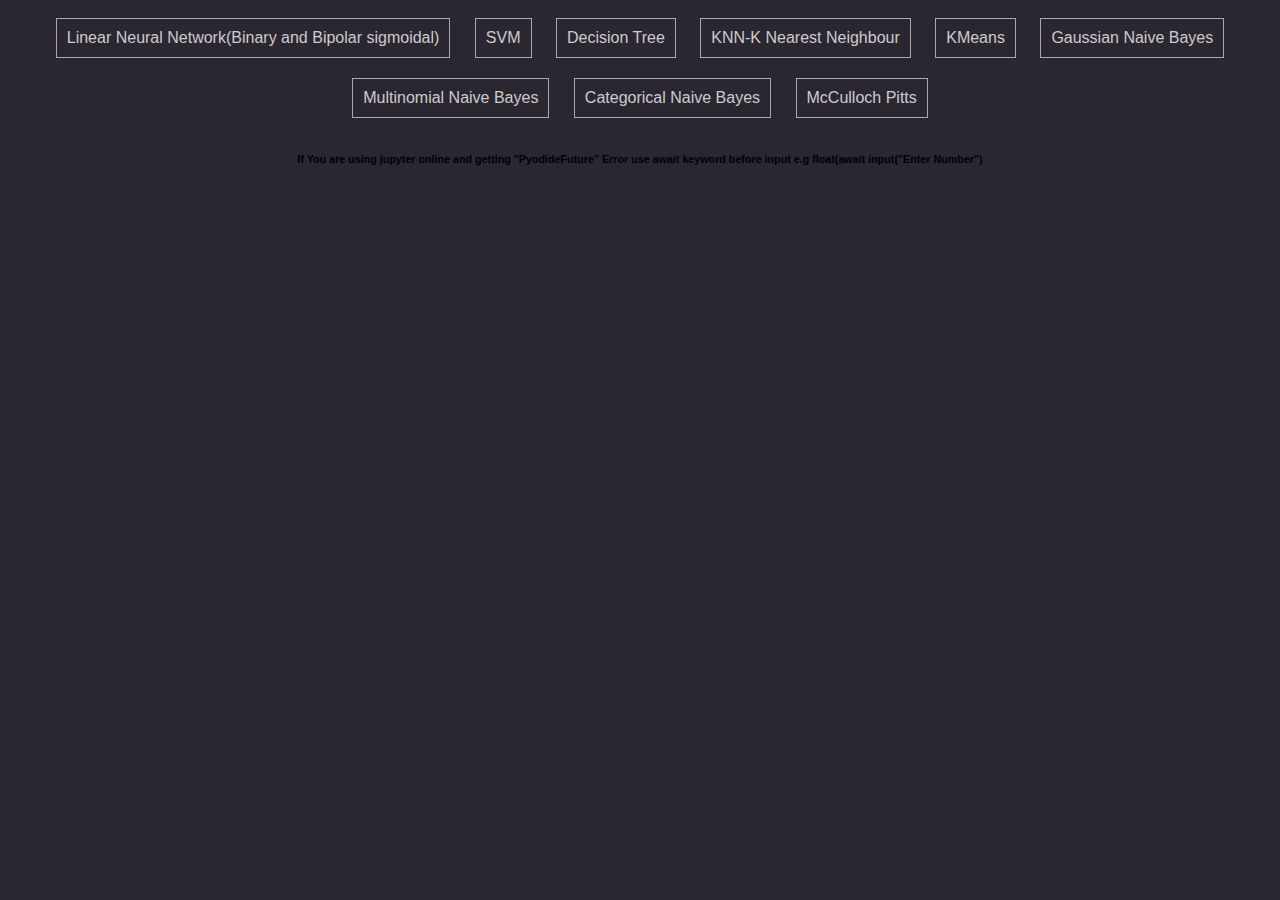
==== CHADS/index.html @ 2d562f61 "Update index.html" ====
<!DOCTYPE html>
<html lang="en">

<head>
    <meta charset="UTF-8">
    <meta name="viewport" content="width=device-width, initial-scale=1.0">
    <title>Copy Text Buttons</title>
    <style>
        button {
            margin: 5px;
        }

        body {
            background-color: #2B2730;
            /* background-image: url("https://raw.githubusercontent.com/hel0118/sukuna/main/jujutsu-kaisen-sukuna-uhdpaper.com-4K-7.3063.jpg"); */
            background-size: 100% auto;
            /* Center the background image */
            font-family: Arial, sans-serif;
            text-align: center; 
            transition: 1s ease-in-out;
        }

        /* @media only screen and (max-width: 600px) {

            /* Adjust properties for screens with a maximum width of 600px (adjust as needed
            body {
                /* background-image: url("https://raw.githubusercontent.com/hel0118/sukuna/main/real_esrgan_Zoro.jpg"); 
                background-size: 135%;
                /* Auto size for smaller screens 
                background-position: top;
                /* Center the background image, crop from top 
            }
        } 
        */


        button {
            color: #ccc;
            margin: 10px;
            padding: 10px;
            font-size: 16px;
            background-color: #dddddd00;
            /* Light gray button background */
            border: 1px solid #aaa;
            /* Dark gray border */
            cursor: pointer;
            transition: 500ms ease-in-out;
        }

        button:hover {
            color: darkslategrey;
            background-color: #ccc;
            /* Slightly darker background on hover */
        }
    </style>
</head>

<body>

    <button onclick="copyText(text1)">Linear Neural Network(Binary and Bipolar sigmoidal)</button>
    <button onclick="copyText(text2)">SVM</button>
    <button onclick="copyText(text3)">Decision Tree</button>
    <button onclick="copyText(text4)">KNN-K Nearest Neighbour</button>
    <button onclick="copyText(text5)">KMeans</button>
    <button onclick="copyText(GaussianNB)">Gaussian Naive Bayes</button>
    <button onclick="copyText(MultinomialNB)">Multinomial Naive Bayes</button>
    <button onclick="copyText(CategoricalNB)">Categorical Naive Bayes</button>
    <button onclick="copyText(text9)">McCulloch Pitts</button>
    <p id="copiedMsg"></p>
    <h6>If You are using jupyter online and getting "PyodideFuture" Error use await keyword before input e.g float(await input("Enter Number")</h6>
    <script>
        var text1 = `
x=float(input("Enter value of x:"))
w=float(input("Enter value of w:"))
b=float(input("Enter value of b:"))
net = int(w*x+b)
if(net<0):
    out=0
elif((net>=0)&(net<=1)):
    out=net
else:
    out=1
print("net=",net)
print("output=",out)


#number of elements as input
n = int(input("Enter number of elements:"))

print("Enter the inputs:")
inputs= [] #creating an empty list for inputs
#iternating till the range
for i in range(0,n):
    ele = float(input())
    inputs.append(ele) #adding the element
print(inputs)


print("Enter the weights:")
weights= [] #creating an empty list for inputs
#iternating till the range
for i in range(0,n):
    ele = float(input())
    weights.append(ele) #adding the element
print(weights)


print("The net input can be calculated as Yin = x1w1 + x2w2 + x3w3")
# In[4]
Yin= []
for i in range(0,n):
    Yin.append(inputs[i]*weights[i])
sum = round(sum(Yin),3)
print(sum)

if(sum<0):
    out=0
elif(sum>=0&sum<=1):
    out=net
else:
    out=1
print(out)`;

        var text2 = `
import pandas as pd
import numpy as  np
import seaborn as sns
from sklearn.model_selection import train_test_split,cross_val_score,cross_val_predict
from sklearn import svm
from sklearn.svm import SVC,LinearSVC
from sklearn.metrics import confusion_matrix,accuracy_score,classification_report

pd.set_option('display.max_rows',1000) #optional
pd.set_option('display.max_columns',1000) #optional
pd.set_option('display.width',1000) #optional

data = pd.read_csv('diabetes.csv')

data.head(5)

data.tail(5)

data.shape

data.describe()

x = data.drop('Outcome',axis=1)
y = data['Outcome']

xtrain = x.iloc[:600]
xtest = x.iloc[600:]
ytrain = y[:600]
ytest = y[600:]

print("xtrain Shape: ",xtrain.shape)
print("xtest Shape: ",xtest.shape)
print("ytrain Shape: ",ytrain.shape)
print("ytest Shape: ",ytest.shape)

svcobj = SVC(kernel="linear").fit(xtrain,ytrain)

svcobj

svcobj.C

ypred = svcobj.predict(xtest)

cm = confusion_matrix(ytest,ypred)

print(cm)
`;
        var text3 = `
import pandas as pd
from sklearn.preprocessing import LabelEncoder
from sklearn import tree

dataTable = pd.read_csv("PlayTennis.csv")
dataTable

dataTable.shape

dataTable.describe()

dataTable.dtypes

dataTable.head(5)

dataTable.tail(5)

dataTable.columns

Le = LabelEncoder()
dataTable['Outlook'] = Le.fit_transform(dataTable ['Outlook'])
dataTable['Temperature'] = Le.fit_transform (dataTable ['Temperature'])
dataTable['Humidity'] = Le.fit_transform(dataTable['Humidity'])
dataTable['Wind'] = Le.fit_transform (dataTable ['Wind'])
dataTable['Play Tennis'] = Le.fit_transform (dataTable['Play Tennis'])
dataTable

y = dataTable['Play Tennis']
x = dataTable.drop(['Play Tennis'], axis=1)
x.dtypes

clf = tree.DecisionTreeClassifier(criterion = 'entropy')
clf = clf.fit(x,y)
tree.plot_tree(clf)`;

        var text4 = `
import numpy as np
import pandas as pd
import matplotlib.pyplot as plt
from sklearn.neighbors import KNeighborsClassifier
from sklearn.model_selection import train_test_split
from sklearn.metrics import confusion_matrix
from sklearn.metrics import roc_curve
from sklearn.metrics import classification_report

df = pd.read_csv("diabetes.csv")
df.head()

x = df.drop('Outcome',axis=1).values
y = df['Outcome'].values

x_train,x_test,y_train,y_test = train_test_split(x,y,test_size = 0.4,random_state = 42)

neighbors = np.arange(1,9)
train_accuracy = np.empty(len(neighbors))
test_accuracy = np.empty(len(neighbors))

for i,k in enumerate(neighbors):
  knn = KNeighborsClassifier(n_neighbors= k)
  knn.fit(x_train,y_train)
  train_accuracy[i] = knn.score(x_train,y_train)
  test_accuracy[i] =    knn.score(x_test,y_test)

plt.title('k-NN Varying number of neighbors')
plt.plot(neighbors,test_accuracy,label='Testing Accuracy')
plt.plot(neighbors,train_accuracy,label='Training Accuracy')
plt.legend()
plt.xlabel('Number of neighbors')
plt.ylabel('Accuracy')
plt.show()

knn= KNeighborsClassifier(n_neighbors=7)

knn.fit(x_train,y_train)
KNeighborsClassifier(n_neighbors=7)

knn.score(x_test,y_test)

y_pred = knn.predict(x_test)

confusion_matrix(y_test,y_pred)

print(classification_report(y_test,y_pred))

y_pred_proba = knn.predict_proba (x_test)[:,1]

fpr, tpr, thresholds = roc_curve (y_test, y_pred_proba)

plt.plot([0,1],[0,1], 'k--')
plt.plot(fpr, tpr, label='Knn')
plt.xlabel('fpr')
plt.ylabel('tpr')
plt.title('Knn(n_neighbors=7) ROC curve')
plt.show()

from sklearn.metrics import roc_auc_score
roc_auc_score
(y_test,y_pred_proba)

from sklearn.model_selection import GridSearchCV
param_grid = {'n_neighbors': np.arange(1,50)}

knn = KNeighborsClassifier()
knn_cv= GridSearchCV (knn, param_grid,cv=5)
knn_cv.fit(x,y)

knn_cv.best_params_

knn_cv.best_score_`;

        var text5 = `
# **Kmean New**

import pandas as pd
from sklearn.cluster import KMeans
from sklearn.model_selection import train_test_split
from sklearn import preprocessing
import seaborn as sns
from sklearn.metrics import silhouette_score
import warnings

#select only longitude,latitude and median house value
homeData = pd.read_csv("/content/housing.csv", usecols = ['longitude','latitude','median_house_value'])
homeData.head(5)

#display the map with the help of longitude and latitude
sns.scatterplot(homeData,x = 'longitude',y = 'latitude',hue = 'median_house_value')

Xtrain,Xtest,Ytrain,Ytest = train_test_split(homeData[['longitude','latitude']],homeData[['median_house_value']],test_size=0.33,random_state=0)
#Xtrain,Xtest,Ytrain,Ytest = train_test_split(homeData[['longitude','latitude','median_house_value']],test_size=0.33,random_state=42)

#normalise the data i.e avoiding outliers
XtrainNorm = preprocessing.normalize(Xtrain)
XtestNorm = preprocessing.normalize(Xtest)

#making the clusters of three
kmeans = KMeans(n_clusters= 3 ,random_state = 0)
kmeans.fit(X_train_norm)

sns.scatterplot(Xtrain,x = 'longitude',y = 'latitude',hue = kmeans.labels_)

sns.boxplot(x = kmeans.labels_,y = Ytrain['median_house_value'])

silScore = silhouette_score(XtrainNorm,kmeans.labels_,metric = 'euclidean')

K = range(2,8)
fits = []
score = []

for k in K:
    #train the model for current value of k on training data
    model = KMeans(n_clusters = k, random_state = 0).fit(XtrainNorm)

    #append the model to fits
    fits.append(model)

    #append the silhouette score to scores
    score.append(silhouette_score(XtrainNorm, model.labels_, metric='euclidean'))

sns.scatterplot(data = X_train, x='longitude',y='latitude', hue = fits[5].labels_)

sns.scatterplot(data = Xtrain, x='longitude',y='latitude', hue = fits[2].labels_)

sns.lineplot(x=K,y=score)
`;

        var GaussianNB = `
import pandas as pd
from sklearn.model_selection import train_test_split
from sklearn.naive_bayes import GaussianNB
from sklearn.metrics import accuracy_score,classification_report
from sklearn.metrics import confusion_matrix,precision_score,recall_score,f1_score

df = pd.read_csv("/content/iris.csv")
df.head(5)
df.describe()
df.info()
df.dtypes
df.columns

#Selecting columns for input i.e 'sepal_length', 'sepal_width', 'petal_length', 'petal_width'
X = df.iloc[:,[0,1,2,3]].values

#Selecting columns for output i.e 'species'
Y = df.iloc[:, 4].values

#X is input data
#Y is Target
#Splitting the data in traioning data and testing data for algorithm
xTrain,xTest,yTrain,yTest = train_test_split(X,Y,test_size = 0.2,random_state = 42)

#Storing model in a variable
GB = GaussianNB()

#Training the model with split training data
GB.fit(xTrain,yTrain)

#Predicting Model
yPred = GB.predict(xTest)

#Predicting the species with user input
out = GB.predict([[5.9,3.0,5.1,1.8]])
print(out)

#Confusion Matrix
print(confusion_matrix(yTest,yPred))

#accuracy score
print(accuracy_score(yTest,yPred))

#classification Reprt
print(classification_report(yTest,yPred))`;

        var MultinomialNB = `
import pandas as pd
from sklearn.model_selection import train_test_split
from sklearn.metrics import accuracy_score,classification_report
from sklearn.metrics import confusion_matrix,precision_score,recall_score,f1_score
from sklearn.naive_bayes import MultinomialNB

df = pd.read_csv("/content/iris.csv")
df.head(5)
df.describe()
df.info()
df.dtypes
df.columns

#Selecting columns for input i.e 'sepal_length', 'sepal_width', 'petal_length', 'petal_width'
X = df.iloc[:,[0,1,2,3]].values

#Selecting columns for output i.e 'species'
Y = df.iloc[:, 4].values

#X is input data
#Y is Target
#Splitting the data in traioning data and testing data for algorithm
xTrain,xTest,yTrain,yTest = train_test_split(X,Y,test_size = 0.2,random_state = 42)

#Storing model in a variable
MB = MultinomialNB()

#Training the model with split training data
MB.fit(xTrain,yTrain)

#Predicting Model
yPred = MB.predict(xTest)

#Predicting the species with user input
out = MB.predict([[5.9,3.0,5.1,1.8]])
print(out)

#Confusion Matrix
print(confusion_matrix(yTest,yPred))

#accuracy score
print(accuracy_score(yTest,yPred))

#classification Reprt
print(classification_report(yTest,yPred))`;

        var CategoricalNB = `
import pandas as pd
from sklearn.model_selection import train_test_split
from sklearn.metrics import accuracy_score,classification_report
from sklearn.metrics import confusion_matrix,precision_score,recall_score,f1_score
from sklearn.naive_bayes import CategoricalNB

df = pd.read_csv("/content/iris.csv")
df.head(5)
df.describe()
df.info()
df.dtypes
df.columns

#Selecting columns for input i.e 'sepal_length', 'sepal_width', 'petal_length', 'petal_width'
X = df.iloc[:,[0,1,2,3]].values

#Selecting columns for output i.e 'species'
Y = df.iloc[:, 4].values

#X is input data
#Y is Target
#Splitting the data in traioning data and testing data for algorithm
xTrain,xTest,yTrain,yTest = train_test_split(X,Y,test_size = 0.2,random_state = 42)

#Storing model in a variable
CB = CategoricalNB()

#Training the model with split training data
CB.fit(xTrain,yTrain)

#Predicting Model
yPred = CB.predict(xTest)

#Predicting the species with user input
out = CB.predict([[5.9,3.0,5.1,1.8]])
print(out)

#Confusion Matrix
print(confusion_matrix(yTest,yPred))

#accuracy score
print(accuracy_score(yTest,yPred))

#classification Reprt
print(classification_report(yTest,yPred))
`;

        var text9 = `
import numpy
#We Will Take the no of values/inputs
num_ip = int(input("Enter the number of inputs:"))
# set the weights with value 1
w1= 1
w2= 1
print("For the",num_ip,"inputs calculate the net input using yin= x1w1 + x2w2")
x1= []
x2= []

for j in range(0,num_ip):
    e1e1 = int(input("x1 = "))
    e1e2 = int(input("x2 = "))
    x1.append(e1e1)
    x2.append(e1e2)
print("x1 = ",x1)
print("x2 = ",x2)

n = x1 * w1
m = x2 * w2
Yin = []
for i in range(0,num_ip):
    Yin.append(n[i] + m[i])
print("Yin =", Yin)

#Assume one weight as excitatory and the other as inhibitory, i.e,
Yin = []
for i in range(0,num_ip):
    Yin.append(n[i] - m[i])
print("After assuming one weight as excitatory and the other as inhibitory Yin=", Yin)

#from the calculated net inputs, now it is possible yo fire the neuron for input(1,-1)
# only by fixing a threshold of 1, i.e., 0 > 1 for Y unit
# Thus, w1 = 1, w2= -1, 0>=15
Y=[]
for i in range(0,num_ip):
    if(Yin[i]>=1):
        ele=1
        Y.append(ele)
    if(Yin[i]<1):
        ele=0
        Y.append(ele)
print("Y=",Y)
`;
        function copyText(text) {
            navigator.clipboard.writeText(text).then(function () {
                document.getElementById('copiedMsg').innerHTML = "Text Copied"
            }).catch(function (err) {
                console.error('Unable to copy text', err);
            });
        }
    </script>

</body>

  </html>
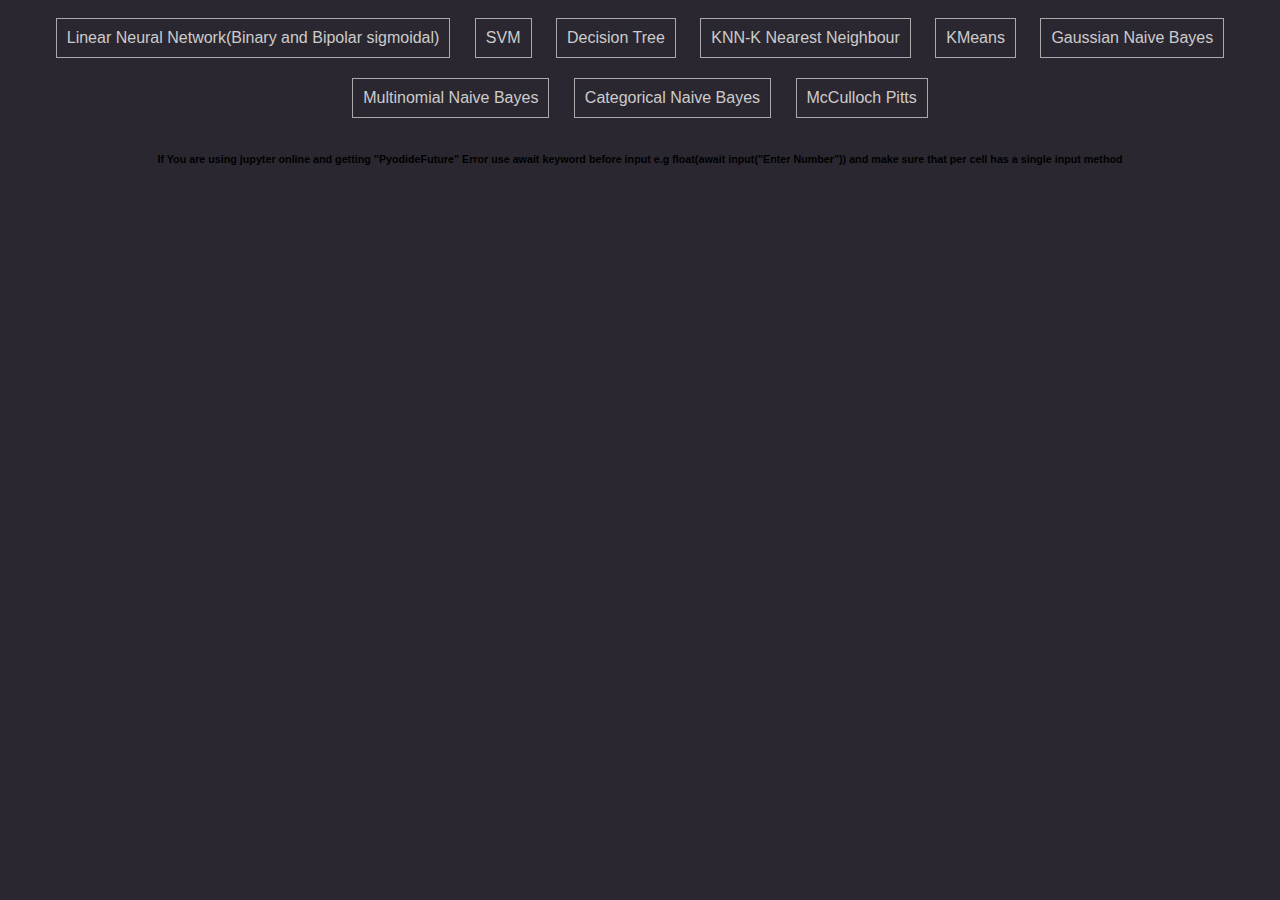
==== commit 6424f14b: "Update index.html" ====
--- a/CHADS/index.html
+++ b/CHADS/index.html
@@ -67,7 +67,7 @@
     <button onclick="copyText(CategoricalNB)">Categorical Naive Bayes</button>
     <button onclick="copyText(text9)">McCulloch Pitts</button>
     <p id="copiedMsg"></p>
-    <h6>If You are using jupyter online and getting "PyodideFuture" Error use await keyword before input e.g float(await input("Enter Number")</h6>
+    <h6>If You are using jupyter online and getting "PyodideFuture" Error use await keyword before input e.g float(await input("Enter Number")) and make sure that per cell has a single input method</h6>
     <script>
         var text1 = `
 x=float(input("Enter value of x:"))
